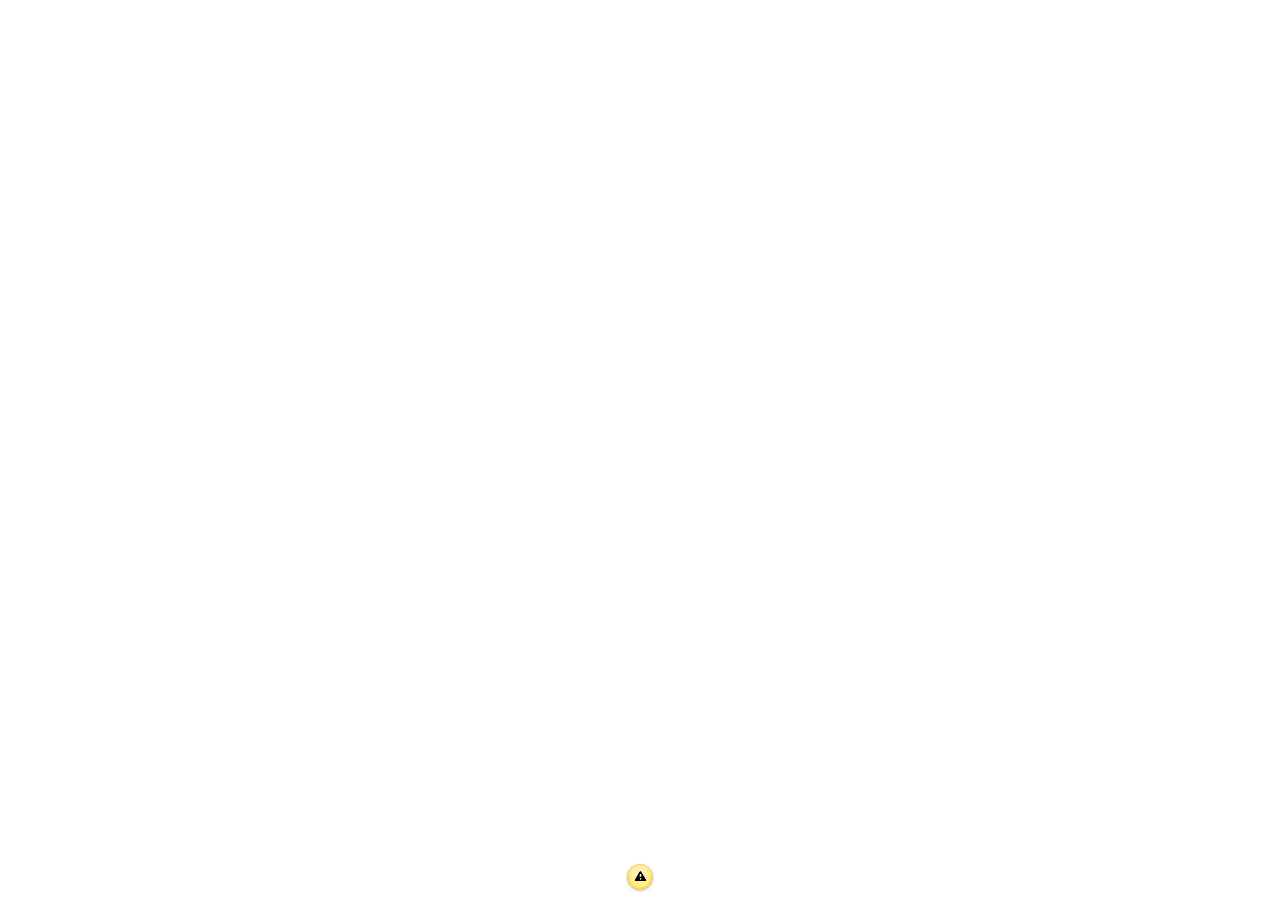
==== app/src/main/assets/demo1/index.html @ 53150a72 "Add Project" ====
<!DOCTYPE html PUBLIC "-//W3C//DTD HTML 4.01 Transitional//EN" "http://www.w3.org/TR/html4/loose.dtd">
<html>
<head>

    <!--  basic meta information -->
    <meta http-equiv="Content-Type" content="text/html; charset=utf-8">
    <meta http-equiv="Content-Type" content="application/json; charset=utf-8">
    <meta content="width=device-width,initial-scale=1,maximum-scale=5,user-scalable=yes" name="viewport">

    <title>My ARchitect World</title>

    <script src="https://www.wikitude.com/libs/architect.js"></script>
    <script src="../ade.js"></script>

    <!-- jquery mobile CSS -->
    <link rel="stylesheet" href="jquery/jquery.mobile-1.3.2.min.css"/>
    <!-- required to set background transparent & enable "click through" -->
    <link rel="stylesheet" href="jquery/jquery-mobile-transparent-ui-overlay.css"/>

    <!-- jquery JS files -->
    <script type="text/javascript" src="jquery/jquery-1.9.1.min.js"></script>
    <script type="text/javascript" src="jquery/jquery.mobile-1.3.2.min.js"></script>


    <!-- marker representation-->
    <script src="js/marker.js"></script>

    <!-- World logic-->
    <script type="text/javascript" src="js/poiwithlabel.js"></script>
</head>

<body>
<div data-role="page" id="page1" style="background: none;">
    <!-- MAIN PAGE CONTENT -->
    <!-- transparent footer-->
    <div data-role="footer" class="ui-bar" data-theme="f" data-position="fixed" style="text-align:center;">

        <!-- small status-button -->
        <a style="text-align:right;" id="popupInfoButton" href="#popupInfo" data-rel="popup" data-role="button"
           class="ui-icon-alt" data-inline="true" data-transition="pop" data-icon="alert" data-theme="e"
           data-iconpos="notext">Log</a> </p>

        <!-- popup displayed when button clicked -->
        <div data-role="popup" id="popupInfo" class="ui-content" data-theme="e" style="max-width:350px;">
            <p style="text-align:right;" id="status-message">Trying to find out where you are</p>
        </div>

    </div>
</div>
</body>
</html>
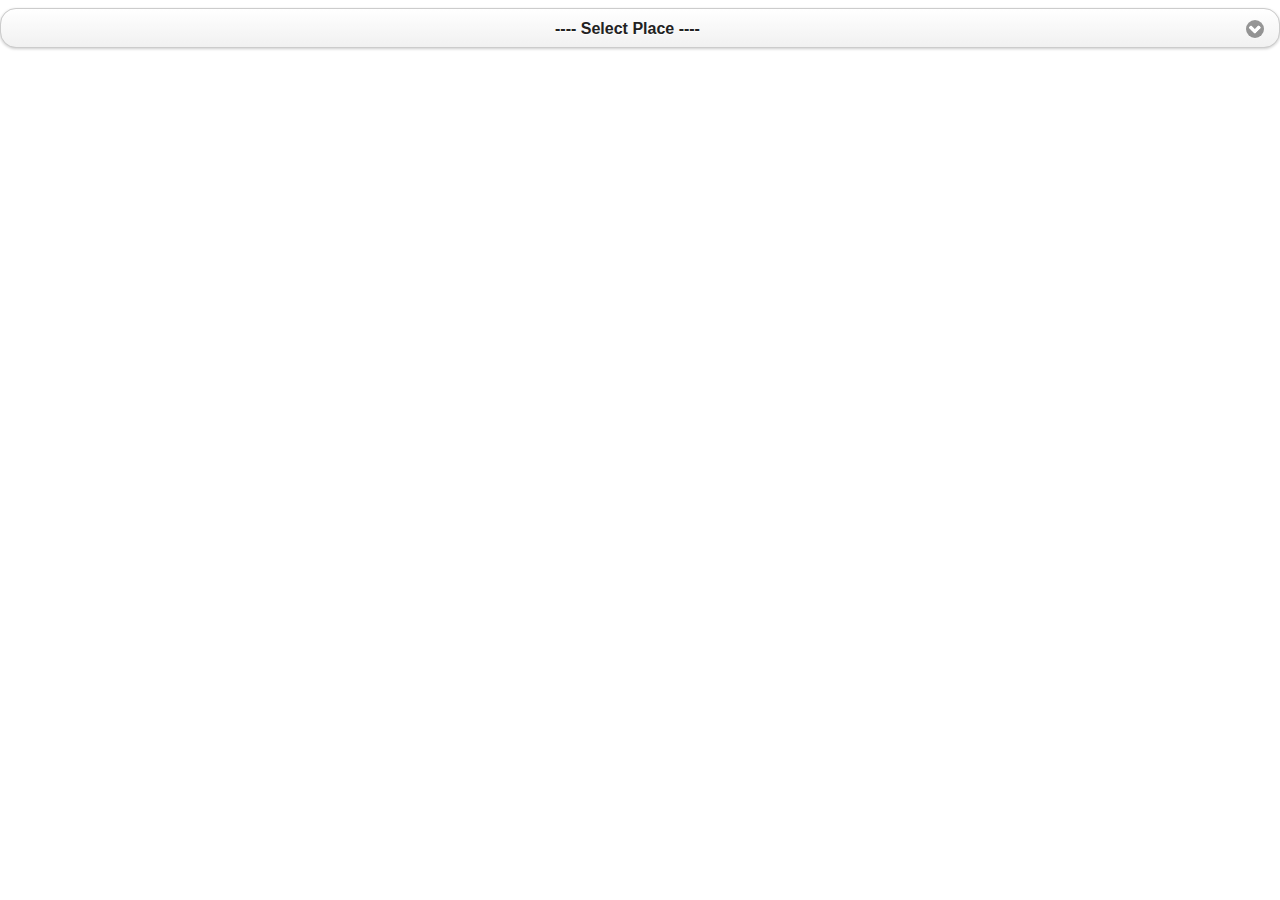
==== commit e22b3a0c: "create menu(dropdown), add json file" ====
--- a/app/src/main/assets/demo1/index.html
+++ b/app/src/main/assets/demo1/index.html
@@ -27,23 +27,72 @@
 
     <!-- World logic-->
     <script type="text/javascript" src="js/poiwithlabel.js"></script>
+    <link rel="stylesheet" href="css/default.css">
+
 </head>
 
 <body>
+
 <div data-role="page" id="page1" style="background: none;">
+        <div id="menu" style="display:block;">
+        <select name="category" id="category" onchange="showHide(this);">
+            <option value="0">---- Select Place ----</option>
+            <option value="B81">ตึก 81</option>
+            <option value="B86">ตึก 86</option>
+            <option value="B88">ตึก 88</option>
+            <option value="B89">ตึก 89</option>
+        </select>
+        </div>
+
+
+    <!-- Search Box ----------------------------------------------
+
+    <form>
+        <input type="text" name="input_place" placeholder="ไปไหนดีครับ.." style="  width: 100%;
+  padding: 12px 20px;
+  margin: 8px 0;
+  border-radius: 4px;
+  box-sizing: border-box;
+  background-color:#F0F0F0;">
+    </form>
+
+    ------------------------------------------------------------->
+
+
+    <div id="infoBox" class="info" style="display:none;">
+        <div class="text" style="text-align:center">
+            <div id="location_name" style="display: table-cell; vertical-align: middle;"></div>
+            <br>
+            <div id="MyText" style="display: table-cell; vertical-align: middle;"></div>
+        </div>
+    </div>
+
     <!-- MAIN PAGE CONTENT -->
     <!-- transparent footer-->
     <div data-role="footer" class="ui-bar" data-theme="f" data-position="fixed" style="text-align:center;">
 
-        <!-- small status-button -->
+
+        <div id="startNavBT" style="display:none;">
+            <button data-role="button" data-inline="true" data-theme="b" onclick="startNav();">เริ่มต้นการนำทาง</button>
+        </div>
+
+
+        <div id="stopNavBT" style="display:none;">
+            <button data-role="button" data-inline="true" data-theme="b" onclick="stopNav();">ยกเลิกการนำทาง</button>
+        </div>
+
+
+        <!-- Temp ----------------------------------------------------------------
+       <!-- small status-button ->
         <a style="text-align:right;" id="popupInfoButton" href="#popupInfo" data-rel="popup" data-role="button"
            class="ui-icon-alt" data-inline="true" data-transition="pop" data-icon="alert" data-theme="e"
            data-iconpos="notext">Log</a> </p>
 
-        <!-- popup displayed when button clicked -->
+        <!-- popup displayed when button clicked ->
         <div data-role="popup" id="popupInfo" class="ui-content" data-theme="e" style="max-width:350px;">
             <p style="text-align:right;" id="status-message">Trying to find out where you are</p>
         </div>
+        -->
 
     </div>
 </div>
--- a/app/src/main/assets/demo1/css/default.css
+++ b/app/src/main/assets/demo1/css/default.css
@@ -0,0 +1,49 @@
+.info {
+    font-size: large;
+    position: absolute;
+    width: 100%;
+    padding-top: 12px;
+    padding-bottom: 12px;
+    background-color: #BBBBBB;
+    text-align: center;
+    top: 0;
+    left: 0;
+    opacity: 0.7;
+    display: table;
+}
+
+#infoBox {
+    display: none;
+}
+
+#infoBox .text {
+    display: table-cell;
+    vertical-align: middle;
+    text-align: center;
+    width: 50%;
+}
+
+#infoBox .icons {
+    display: table-cell;
+    vertical-align: middle;
+    text-align: left;
+}
+
+#infoBox .icons img {
+    margin-left: 15px;
+}
+
+.buttoon {
+  background-color: #4CAF50;
+  border: none;
+  color: white;
+  padding: 20px;
+  text-align: center;
+  text-decoration: none;
+  display: inline-block;
+  font-size: 16px;
+  margin: 4px 2px;
+  cursor: pointer;
+}
+
+.buttoon3 {border-radius: 8px;}